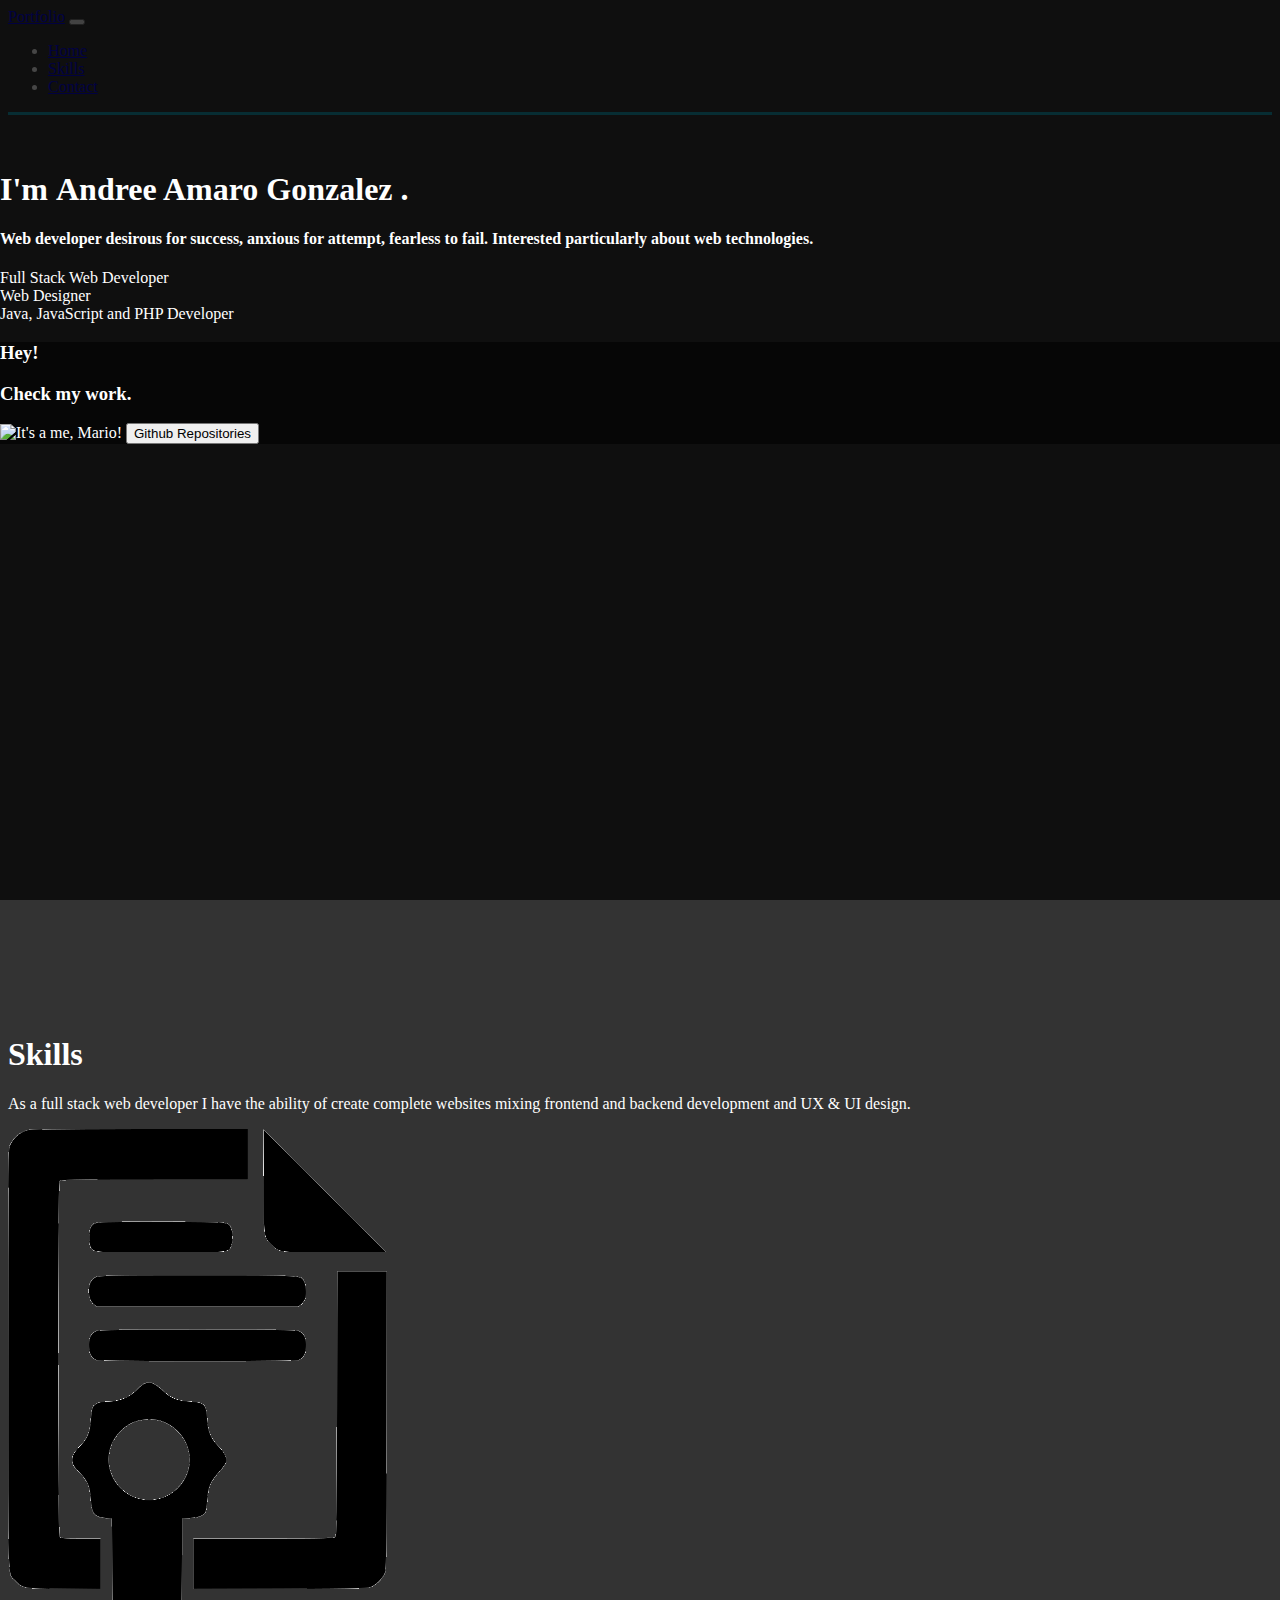
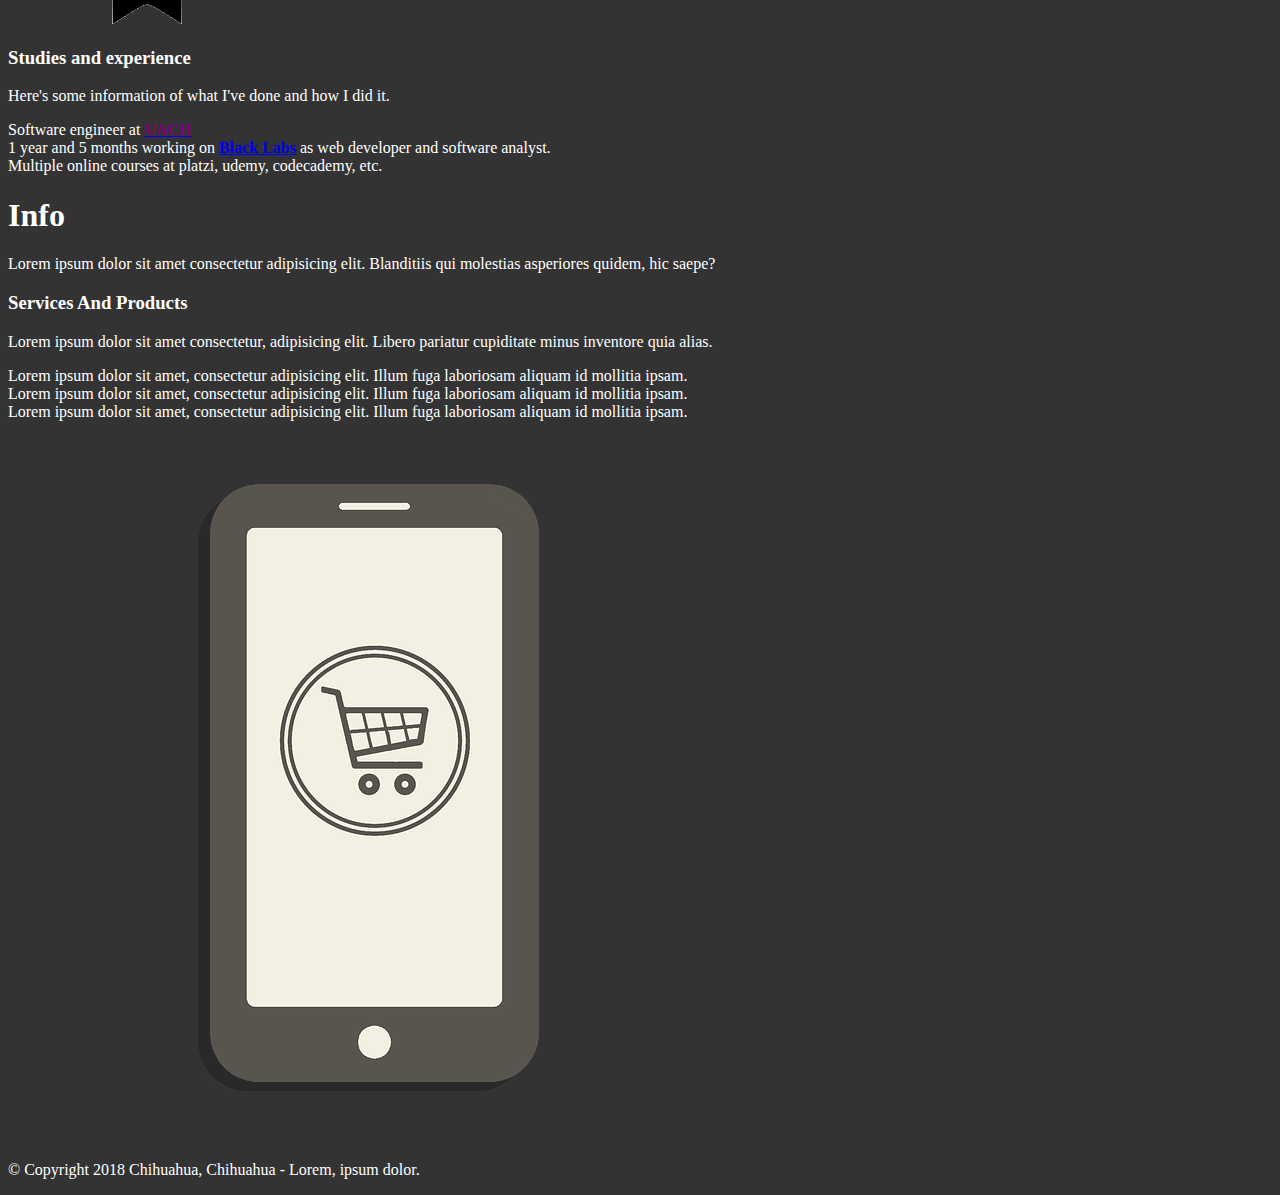
==== index.html @ 07a84fb4 "index.html on root" ====
<!DOCTYPE html>
<html lang="en">

<head>
    <meta charset="UTF-8">
    <meta name="viewport" content="width=device-width, user-scalable=no, initial-scale=1.0, maximun-scale=1.0, minimun-scale=1.0">
    <title>Andree - Portfolio</title>
    <!-- BOOTSTRAP CSS CDN -->
    <link rel="stylesheet" href="https://stackpath.bootstrapcdn.com/bootstrap/4.2.1/css/bootstrap.min.css" integrity="sha384-GJzZqFGwb1QTTN6wy59ffF1BuGJpLSa9DkKMp0DgiMDm4iYMj70gZWKYbI706tWS"
        crossorigin="anonymous">
    <!-- FONT AWESOME CDN -->
    <link rel="stylesheet" href="https://use.fontawesome.com/releases/v5.6.3/css/all.css" integrity="sha384-UHRtZLI+pbxtHCWp1t77Bi1L4ZtiqrqD80Kn4Z8NTSRyMA2Fd33n5dQ8lWUE00s/"
        crossorigin="anonymous">
    <!-- CUSTOM CSS -->
    <link rel="stylesheet" href="../main.css">
</head>

<body>
    <div class="contenedor">
        <!-- NAVIGATION -->

        <nav class="navbar navbar-expand-sm bg-dark navbar-dark fixed-top">
            <div class="container">
                <a href="index.html" class="navbar-brand">Portfolio</a>
                <button class="navbar-toggler" data-toggle="collapse" data-target="#navbarCollapse">
                    <span class="navbar-toggler-icon"></span>
                </button>
                <div class="collapse navbar-collapse" id="navbarCollapse">
                    <ul class="navbar-nav ml-auto">
                        <li class="nav-item">
                            <a href="#home-section" class="nav-link">Home</a>
                        </li>
                        <li class="nav-item">
                            <a href="#skills-section" class="nav-link">Skills</a>
                        </li>
                        <li class="nav-item">
                            <a href="#contact-section" class="nav-link">Contact</a>
                        </li>
                    </ul>
                </div>
            </div>
        </nav>

        <!-- HOME -->
        <header id="home-section">
            <div class="dark-overlay">
                <div class="home-inner">
                    <div class="container">
                        <div class="row">
                            <div class="col-8 d-none d-sm-block">
                                <h1 class="display-4">I'm <strong>Andree</strong> Amaro Gonzalez .</h1>
                                <h4 class="text-muted">Web developer desirous for success, anxious for attempt,
                                    fearless to
                                    fail. Interested particularly about web technologies.</h4>
                                <!-- ITEM -->
                                <div class="d-flex flex-row">
                                    <div class="p-4">
                                        <i class="fas fa-certificate"></i>
                                    </div>
                                    <div class="p-4">
                                        Full Stack Web Developer
                                    </div>
                                </div>
                                <div class="d-flex flex-row">
                                    <div class="p-4">
                                        <i class="fas fa-certificate"></i>
                                    </div>
                                    <div class="p-4">
                                        Web Designer
                                    </div>
                                </div>
                                <div class="d-flex flex-row">
                                    <div class="p-4">
                                        <i class="fas fa-certificate"></i>
                                    </div>
                                    <div class="p-4">
                                        Java, JavaScript and PHP Developer
                                    </div>
                                </div>
                            </div>
                            <div class="col-12 col-sm-4 col-md-4 col-lg-4">
                                <div class="card text-center" style="background-color: rgba(0, 0, 0, .6);">
                                    <div class="card-body">
                                        <h3>Hey! <p class="text-muted">Check my work.</p>
                                        </h3>
                                        <form target="_blank" action="https://github.com/Amagon96?tab=repositories">
                                            <img class="img-fluid mb-3 rounded" src="https://avatars2.githubusercontent.com/u/32024324?s=400&u=a776070a0a4a787e5e0505cabc097e272eafcf6f&v=4"
                                                alt="It's a me, Mario!">
                                            <input type="submit" value="Github Repositories" class="btn btn-outline-light btn-block">
                                        </form>
                                    </div>
                                </div>
                            </div>
                        </div>
                    </div>
                </div>
            </div>
        </header>

        <!-- SKILLS HEADER -->
        <section class="bg-info" id="skills-section">
            <div class="container">
                <div class="row">
                    <div class="text-center p-5">
                        <h1 class="display-4"><strong>Skills</strong></h1>
                        <p class="lead">As a full stack web developer I have the ability of create complete websites
                            mixing frontend and backend development and UX & UI design.</p>
                    </div>
                </div>
            </div>
        </section>

        <!-- SKILLS -->
        <section class="info-section bg-light text-muted py-5">
            <div class="container">
                <div class="row">
                    <div class="col-md-6">
                        <img class="img-fluid img-certificate" src="../img/img1.png" alt="img1">
                    </div>
                    <div class="col-md-6">
                        <h3>Studies and experience</h3>
                        <p>
                            Here's some information of what I've done and how I did it.
                        </p>
                        <!-- ITEM -->
                        <div class="d-flex flex-row">
                            <div class="p-4">
                                <i class="fas fa-certificate"></i>
                            </div>
                            <div class="p-4">
                                Software engineer at <a href="https://www.uach.mx/" target="_blank" class="badge badge-warning"><strong
                                        style="color: purple;">UACH</strong></a>
                            </div>
                        </div>
                        <div class="d-flex flex-row">
                            <div class="py-5 px-4">
                                <i class="fas fa-certificate"></i>
                            </div>
                            <div class="p-4">
                                1 year and 5 months working on <a href="http://www.blacklabs.mx/" target="_blank" class="badge badge-dark"><strong
                                        class="text-success">Black Labs</strong></a> as web developer and software
                                analyst.
                            </div>
                        </div>
                        <div class="d-flex flex-row">
                            <div class="p-4">
                                <i class="fas fa-certificate"></i>
                            </div>
                            <div class="p-4">
                                Multiple online courses at platzi, udemy, codecademy, etc.
                            </div>
                        </div>
                    </div>
                </div>
            </div>
        </section>

        <!-- CONTACT HEADER -->
        <section class="info-head-section">
            <div class="container">
                <div class="row">
                    <div class="text-center p-5">
                        <h1 class="display-4">Info</h1>
                        <p class="lead">Lorem ipsum dolor sit amet consectetur adipisicing elit. Blanditiis qui
                            molestias
                            asperiores quidem, hic saepe?
                        </p>
                    </div>
                </div>
            </div>
        </section>

        <!-- CONTACT -->
        <section class="info-section bg-light text-muted py-5" id="contact-section">
            <div class="container">
                <div class="row">
                    <div class="col-md-6">
                        <h3>Services And Products</h3>
                        <p>Lorem ipsum dolor sit amet consectetur, adipisicing elit. Libero pariatur cupiditate minus
                            inventore quia alias.</p>
                        <!-- ITEM -->
                        <div class="d-flex flex-row">
                            <div class="p-4">
                                <i class="fas fa-certificate"></i>
                            </div>
                            <div class="p4">
                                Lorem ipsum dolor sit amet, consectetur adipisicing elit. Illum fuga laboriosam aliquam
                                id
                                mollitia ipsam.
                            </div>
                        </div>
                        <div class="d-flex flex-row">
                            <div class="p-4">
                                <i class="fas fa-certificate"></i>
                            </div>
                            <div class="p4">
                                Lorem ipsum dolor sit amet, consectetur adipisicing elit. Illum fuga laboriosam aliquam
                                id
                                mollitia ipsam.
                            </div>
                        </div>
                        <div class="d-flex flex-row">
                            <div class="p-4">
                                <i class="fas fa-certificate"></i>
                            </div>
                            <div class="p4">
                                Lorem ipsum dolor sit amet, consectetur adipisicing elit. Illum fuga laboriosam aliquam
                                id
                                mollitia ipsam.
                            </div>
                        </div>
                    </div>
                    <div class="col-md-6">
                        <img src="../img/img2.png" alt="img1" class="img-fluid mb-3 rounded-circle">
                    </div>
                </div>
            </div>
        </section>

        <!-- FOOTER -->
        <footer class="container">
            <div class="row">
                <div class="col-md-12 p-5">
                    <p class="text-center">&copy; Copyright 2018 Chihuahua, Chihuahua - Lorem, ipsum dolor.</p>
                </div>
            </div>
        </footer>
    </div>
    <!-- BOOTSTRAP JS CDN -->
    <script src="https://code.jquery.com/jquery-3.3.1.slim.min.js" integrity="sha384-q8i/X+965DzO0rT7abK41JStQIAqVgRVzpbzo5smXKp4YfRvH+8abtTE1Pi6jizo"
        crossorigin="anonymous"></script>
    <script src="https://cdnjs.cloudflare.com/ajax/libs/popper.js/1.14.6/umd/popper.min.js" integrity="sha384-wHAiFfRlMFy6i5SRaxvfOCifBUQy1xHdJ/yoi7FRNXMRBu5WHdZYu1hA6ZOblgut"
        crossorigin="anonymous"></script>
    <script src="https://stackpath.bootstrapcdn.com/bootstrap/4.2.1/js/bootstrap.min.js" integrity="sha384-B0UglyR+jN6CkvvICOB2joaf5I4l3gm9GU6Hc1og6Ls7i6U/mkkaduKaBhlAXv9k"
        crossorigin="anonymous">
        </script>
</body>

</html>
---- main.css ----
body{
    background-color: #333333;
    color: #ffffff;
}

.navbar{
    border-bottom: #17A2B8 3px solid;
    opacity: .9;
}

#home-section{
    background: url('./img/bg.jpg') no-repeat;
    min-height: 100vh;
    background-size: cover;
    background-attachment: fixed;
}

.dark-overlay{
    background-color: rgba(0, 0, 0, .7);
    position: absolute;
    left: 0;
    top: 0;
    width: 100%;
    height: 100%;
}

.home-inner{
    padding-top: 150px;
}

.img-certificate{
    max-height: 55vh;
}

@media (max-width: 992px) {
    .home-inner{
        padding-top: 100px;
    }
}

@media (max-width: 575px) {
    .home-inner{
        padding-top: 80px;
    }
}
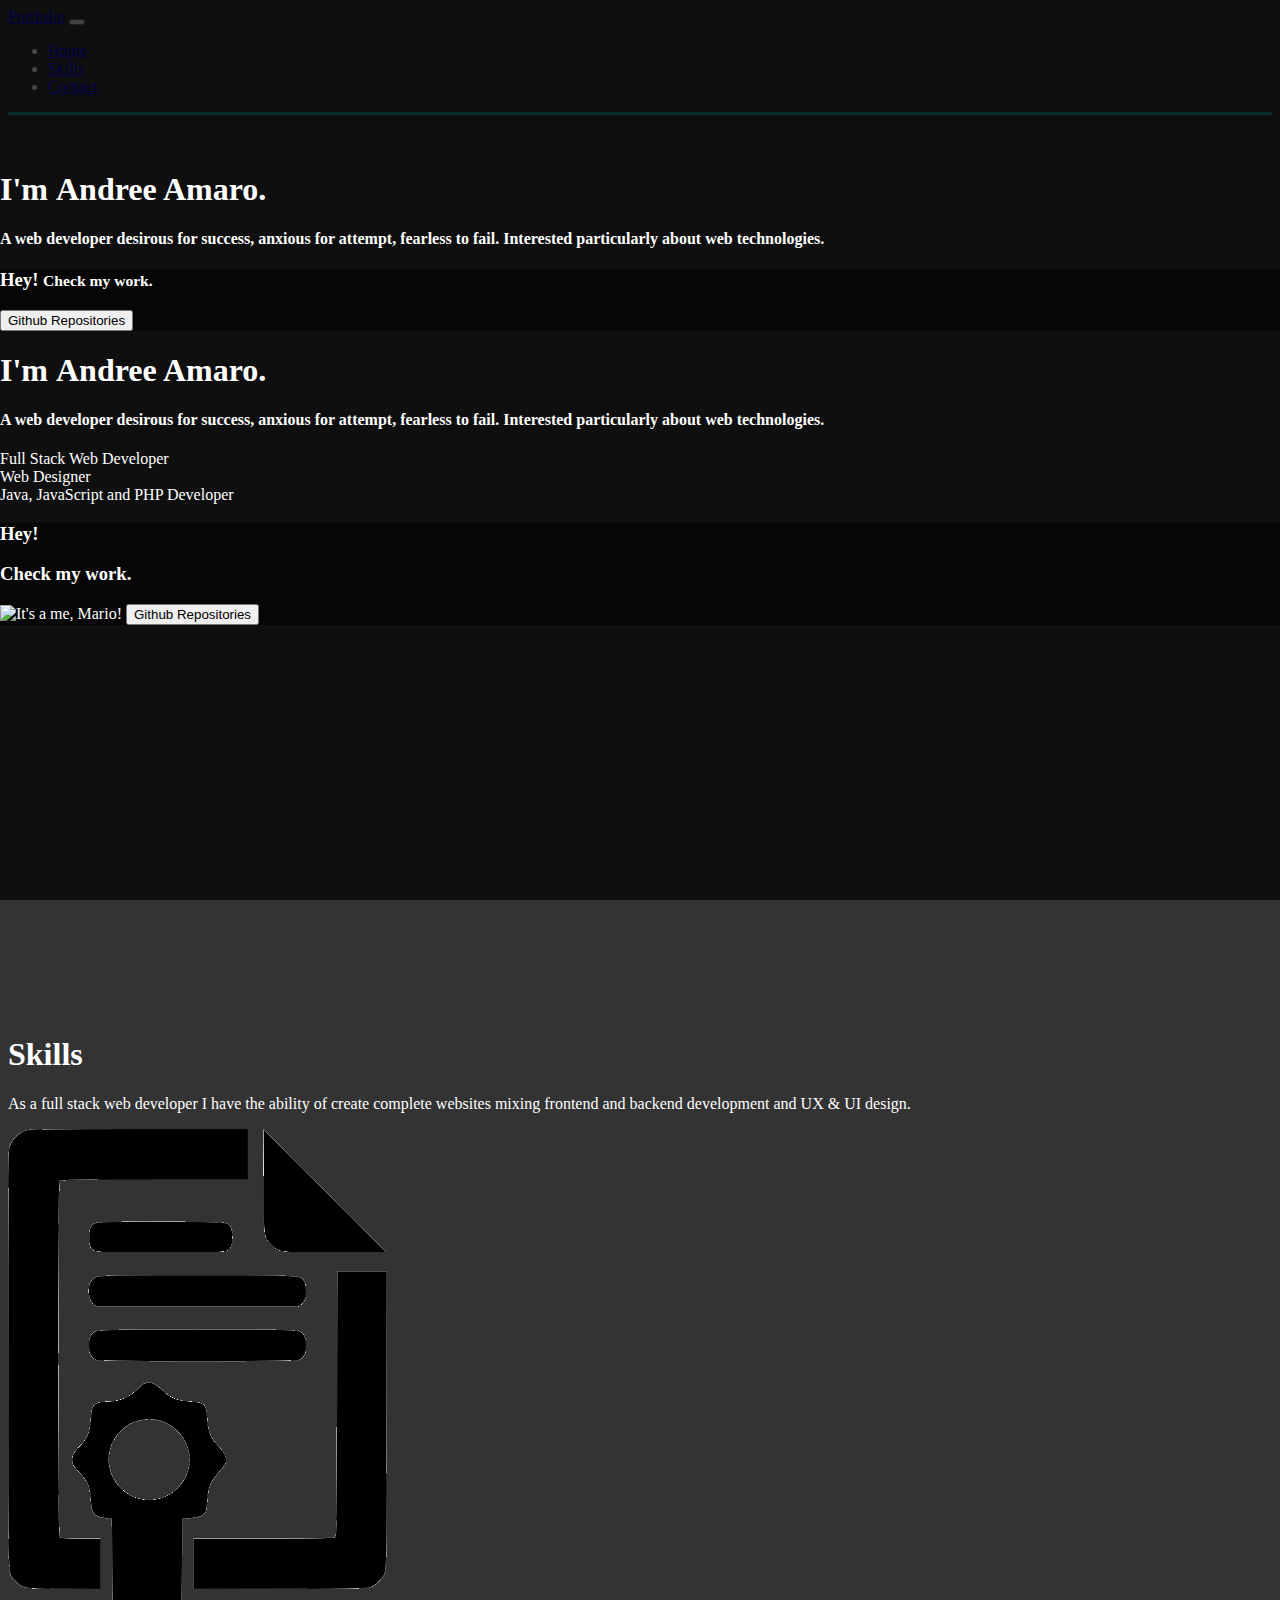
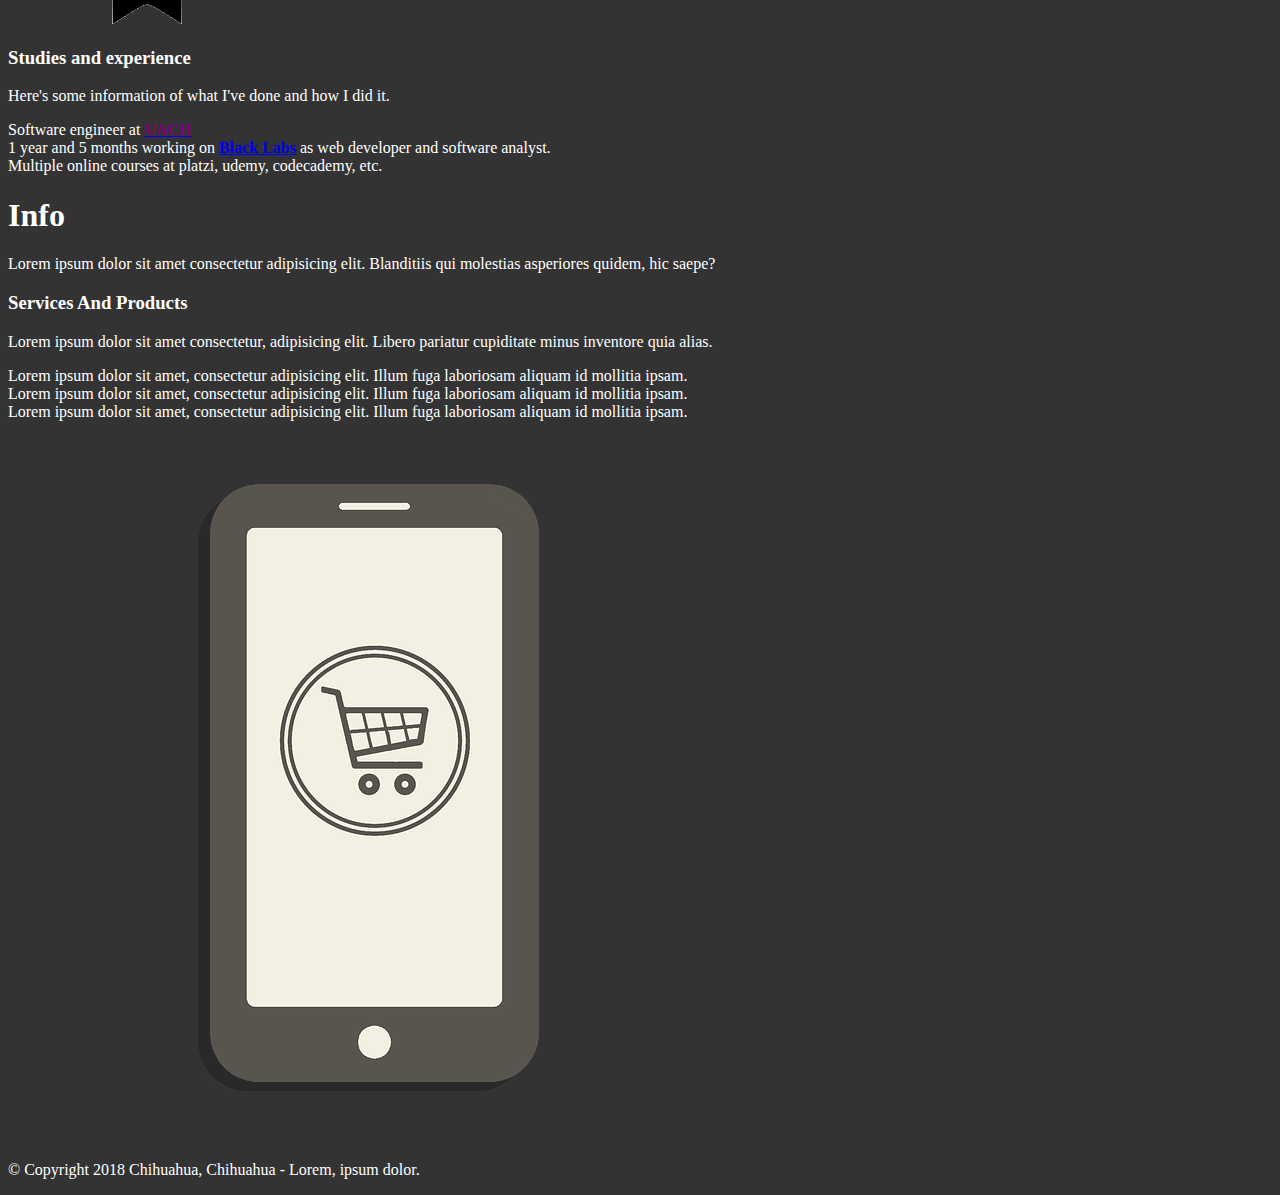
==== commit 79ef7f70: "Adjust on landscape view" ====
--- a/index.html
+++ b/index.html
@@ -12,7 +12,7 @@
     <link rel="stylesheet" href="https://use.fontawesome.com/releases/v5.6.3/css/all.css" integrity="sha384-UHRtZLI+pbxtHCWp1t77Bi1L4ZtiqrqD80Kn4Z8NTSRyMA2Fd33n5dQ8lWUE00s/"
         crossorigin="anonymous">
     <!-- CUSTOM CSS -->
-    <link rel="stylesheet" href="../main.css">
+    <link rel="stylesheet" href="main.css">
 </head>
 
 <body>
@@ -47,11 +47,28 @@
                 <div class="home-inner">
                     <div class="container">
                         <div class="row">
-                            <div class="col-8 d-none d-sm-block">
-                                <h1 class="display-4">I'm <strong>Andree</strong> Amaro Gonzalez .</h1>
-                                <h4 class="text-muted">Web developer desirous for success, anxious for attempt,
-                                    fearless to
-                                    fail. Interested particularly about web technologies.</h4>
+                            <div class=" col-12 d-none show-on-sm-portrait">
+                                <h1 class="display-6">I'm <strong>Andree</strong> Amaro.</h1>
+                                <h4 class="text-muted">A web developer desirous for success, anxious for attempt,
+                                    fearless to fail. Interested particularly about web technologies.
+                                </h4>
+                                <div class="card text-center" style="background-color: rgba(0, 0, 0, .6);">
+                                    <div class="card-body">
+                                            <h3>
+                                                    Hey!
+                                                    <small class="text-muted">Check my work.</small>
+                                                  </h3>
+                                        <form target="_blank" action="https://github.com/Amagon96?tab=repositories">
+                                            <input type="submit" value="Github Repositories" class="btn btn-outline-light btn-block">
+                                        </form>
+                                    </div>
+                                </div>
+                            </div>
+                            <div class="col-8 d-none d-sm-block hide-on-sm-portrait">
+                                <h1 class="display-4">I'm <strong>Andree</strong> Amaro.</h1>
+                                <h4 class="text-muted">A web developer desirous for success, anxious for attempt,
+                                    fearless to fail. Interested particularly about web technologies.
+                                </h4>
                                 <!-- ITEM -->
                                 <div class="d-flex flex-row">
                                     <div class="p-4">
@@ -78,7 +95,7 @@
                                     </div>
                                 </div>
                             </div>
-                            <div class="col-12 col-sm-4 col-md-4 col-lg-4">
+                            <div class="col-12 col-sm-4 col-md-4 col-lg-4 hide-on-sm-portrait">
                                 <div class="card text-center" style="background-color: rgba(0, 0, 0, .6);">
                                     <div class="card-body">
                                         <h3>Hey! <p class="text-muted">Check my work.</p>
@@ -115,7 +132,7 @@
             <div class="container">
                 <div class="row">
                     <div class="col-md-6">
-                        <img class="img-fluid img-certificate" src="../img/img1.png" alt="img1">
+                        <img class="img-fluid img-certificate" src="./img/img1.png" alt="img1">
                     </div>
                     <div class="col-md-6">
                         <h3>Studies and experience</h3>
@@ -211,7 +228,7 @@
                         </div>
                     </div>
                     <div class="col-md-6">
-                        <img src="../img/img2.png" alt="img1" class="img-fluid mb-3 rounded-circle">
+                        <img src="./img/img2.png" alt="img1" class="img-fluid mb-3 rounded-circle">
                     </div>
                 </div>
             </div>
--- a/main.css
+++ b/main.css
@@ -42,4 +42,16 @@
     .home-inner{
         padding-top: 80px;
     }
-}+}
+
+@media screen and (max-width: 700px){
+    .hide-on-sm-portrait{
+        display:none !important;
+    }
+    .show-on-sm-portrait{
+        display: block !important;
+    }
+    .home-inner{
+        padding-top: 75px;
+    }
+ }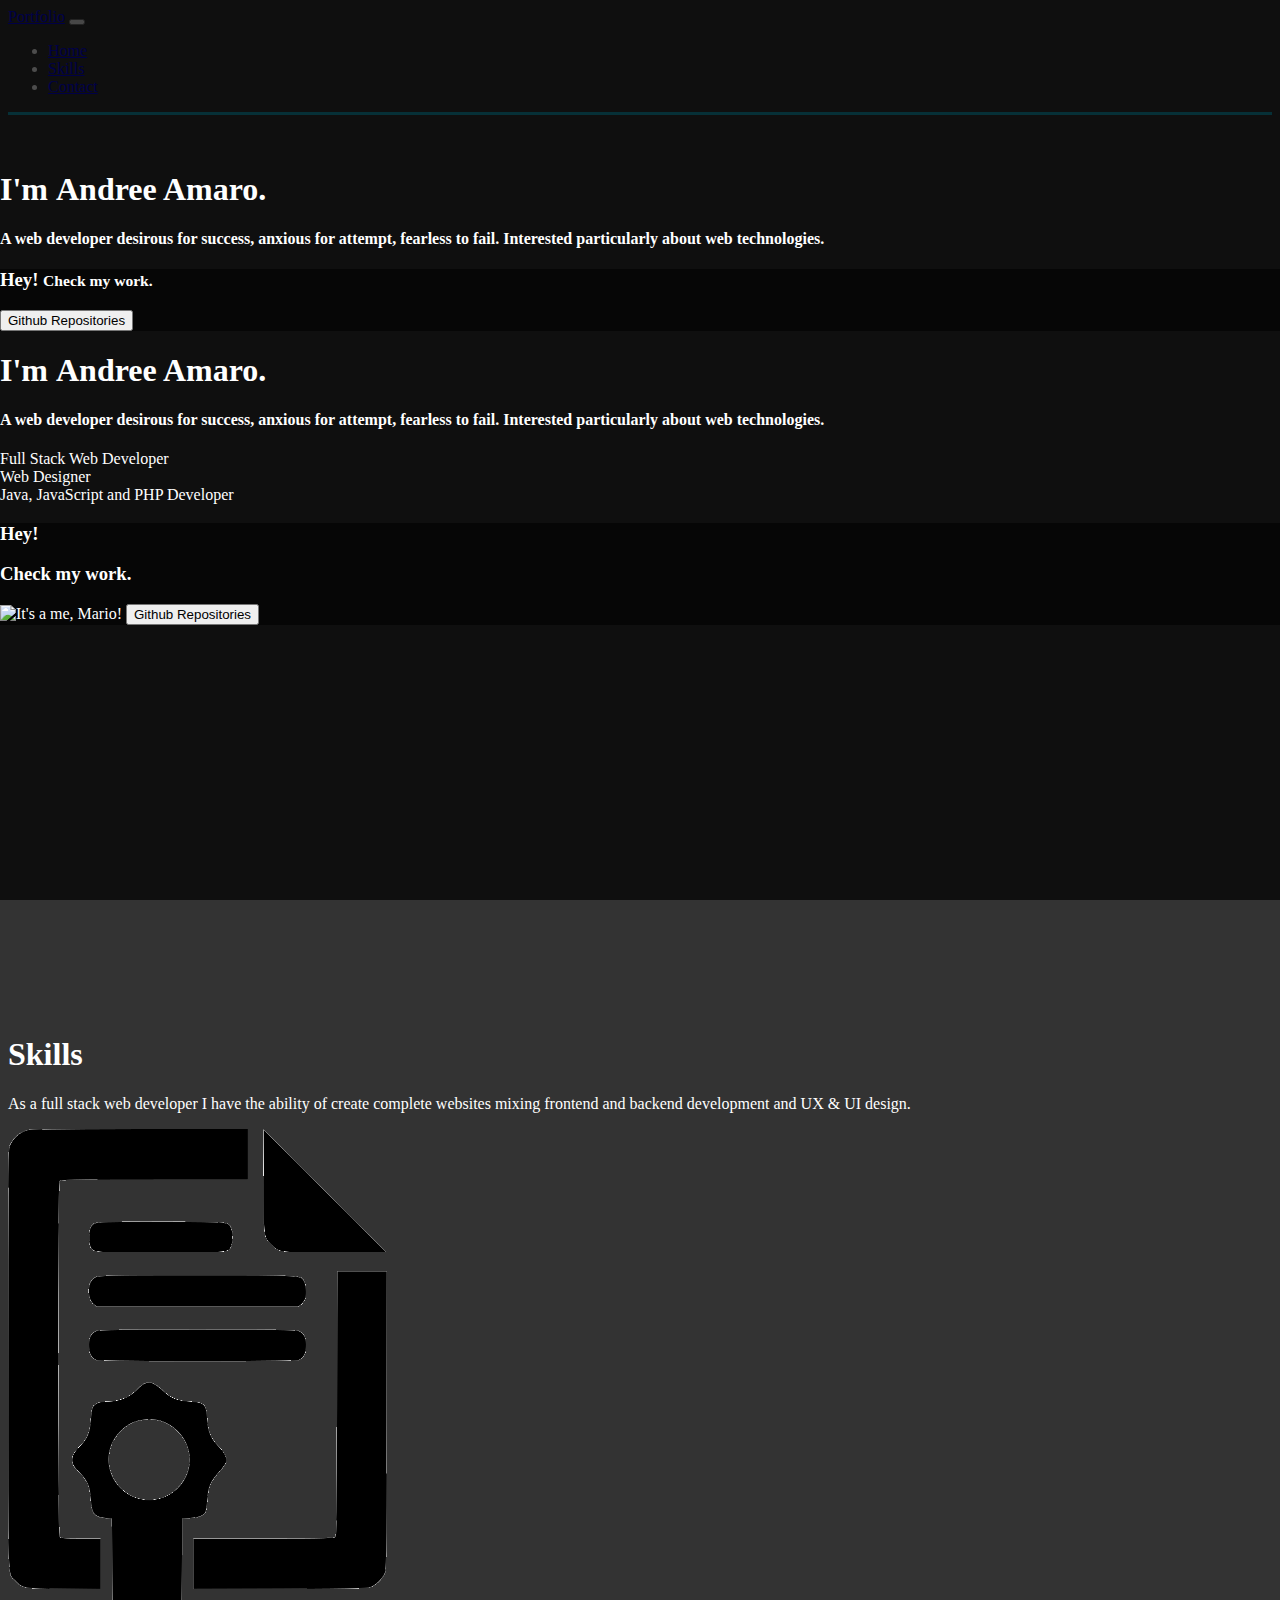
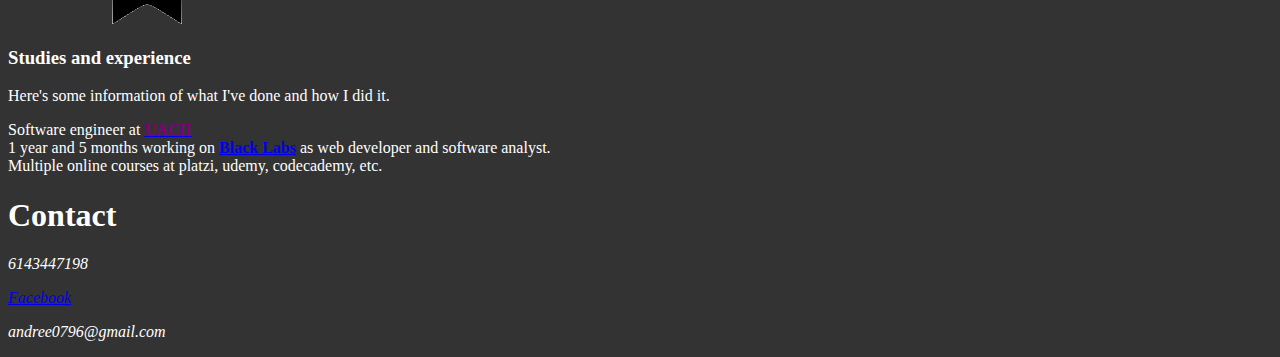
==== commit f242c892: "Se combinan footer y la sección 'contact'" ====
--- a/index.html
+++ b/index.html
@@ -3,7 +3,29 @@
 
 <head>
     <meta charset="UTF-8">
-    <meta name="viewport" content="width=device-width, user-scalable=no, initial-scale=1.0, maximun-scale=1.0, minimun-scale=1.0">
+    <!-- ****** faviconit.com faviconos ****** -->
+    <link rel="shortcut icon" href="img/favicon.ico">
+    <link rel="icon" sizes="16x16 32x32 64x64" href="img/favicon.ico">
+    <link rel="icon" type="image/png" sizes="196x196" href="img/favicon-192.png">
+    <link rel="icon" type="image/png" sizes="160x160" href="img/favicon-160.png">
+    <link rel="icon" type="image/png" sizes="96x96" href="img/favicon-96.png">
+    <link rel="icon" type="image/png" sizes="64x64" href="img/favicon-64.png">
+    <link rel="icon" type="image/png" sizes="32x32" href="img/favicon-32.png">
+    <link rel="icon" type="image/png" sizes="16x16" href="img/favicon-16.png">
+    <link rel="apple-touch-icon" href="img/favicon-57.png">
+    <link rel="apple-touch-icon" sizes="114x114" href="img/favicon-114.png">
+    <link rel="apple-touch-icon" sizes="72x72" href="img/favicon-72.png">
+    <link rel="apple-touch-icon" sizes="144x144" href="img/favicon-144.png">
+    <link rel="apple-touch-icon" sizes="60x60" href="img/favicon-60.png">
+    <link rel="apple-touch-icon" sizes="120x120" href="img/favicon-120.png">
+    <link rel="apple-touch-icon" sizes="76x76" href="img/favicon-76.png">
+    <link rel="apple-touch-icon" sizes="152x152" href="img/favicon-152.png">
+    <link rel="apple-touch-icon" sizes="180x180" href="img/favicon-180.png">
+    <meta name="msapplication-TileColor" content="#FFFFFF">
+    <meta name="msapplication-TileImage" content="img/favicon-144.png">
+    <meta name="msapplication-config" content="img/browserconfig.xml">
+    <!-- ****** faviconit.com faviconos ****** -->
+    <meta name="viewport" content="width=device-width,initial-scale=1">
     <title>Andree - Portfolio</title>
     <!-- BOOTSTRAP CSS CDN -->
     <link rel="stylesheet" href="https://stackpath.bootstrapcdn.com/bootstrap/4.2.1/css/bootstrap.min.css" integrity="sha384-GJzZqFGwb1QTTN6wy59ffF1BuGJpLSa9DkKMp0DgiMDm4iYMj70gZWKYbI706tWS"
@@ -54,10 +76,10 @@
                                 </h4>
                                 <div class="card text-center" style="background-color: rgba(0, 0, 0, .6);">
                                     <div class="card-body">
-                                            <h3>
-                                                    Hey!
-                                                    <small class="text-muted">Check my work.</small>
-                                                  </h3>
+                                        <h3>
+                                            Hey!
+                                            <small class="text-muted">Check my work.</small>
+                                        </h3>
                                         <form target="_blank" action="https://github.com/Amagon96?tab=repositories">
                                             <input type="submit" value="Github Repositories" class="btn btn-outline-light btn-block">
                                         </form>
@@ -172,73 +194,25 @@
             </div>
         </section>
 
-        <!-- CONTACT HEADER -->
-        <section class="info-head-section">
-            <div class="container">
-                <div class="row">
-                    <div class="text-center p-5">
-                        <h1 class="display-4">Info</h1>
-                        <p class="lead">Lorem ipsum dolor sit amet consectetur adipisicing elit. Blanditiis qui
-                            molestias
-                            asperiores quidem, hic saepe?
-                        </p>
-                    </div>
-                </div>
-            </div>
-        </section>
-
-        <!-- CONTACT -->
-        <section class="info-section bg-light text-muted py-5" id="contact-section">
-            <div class="container">
-                <div class="row">
-                    <div class="col-md-6">
-                        <h3>Services And Products</h3>
-                        <p>Lorem ipsum dolor sit amet consectetur, adipisicing elit. Libero pariatur cupiditate minus
-                            inventore quia alias.</p>
-                        <!-- ITEM -->
-                        <div class="d-flex flex-row">
-                            <div class="p-4">
-                                <i class="fas fa-certificate"></i>
-                            </div>
-                            <div class="p4">
-                                Lorem ipsum dolor sit amet, consectetur adipisicing elit. Illum fuga laboriosam aliquam
-                                id
-                                mollitia ipsam.
-                            </div>
-                        </div>
-                        <div class="d-flex flex-row">
-                            <div class="p-4">
-                                <i class="fas fa-certificate"></i>
-                            </div>
-                            <div class="p4">
-                                Lorem ipsum dolor sit amet, consectetur adipisicing elit. Illum fuga laboriosam aliquam
-                                id
-                                mollitia ipsam.
-                            </div>
-                        </div>
-                        <div class="d-flex flex-row">
-                            <div class="p-4">
-                                <i class="fas fa-certificate"></i>
-                            </div>
-                            <div class="p4">
-                                Lorem ipsum dolor sit amet, consectetur adipisicing elit. Illum fuga laboriosam aliquam
-                                id
-                                mollitia ipsam.
-                            </div>
-                        </div>
-                    </div>
-                    <div class="col-md-6">
-                        <img src="./img/img2.png" alt="img1" class="img-fluid mb-3 rounded-circle">
-                    </div>
-                </div>
-            </div>
-        </section>
 
         <!-- FOOTER -->
-        <footer class="container">
-            <div class="row">
-                <div class="col-md-12 p-5">
-                    <p class="text-center">&copy; Copyright 2018 Chihuahua, Chihuahua - Lorem, ipsum dolor.</p>
+        <footer class="container" id="contact-section">
+            <div class="text-center p-4">
+                <div class="row">
+                    <div class="col-12">
+                        <h1 class="display-4"><strong>Contact</strong></h1>
+                    </div>
+                </div>
+                <div class="row">
+                    <div class="col-4">
+                        <i class="fas fa-mobile-alt">&#32;<p class="badge badge-light">6143447198</p> </i>
+                    </div>
+                    <div class="col-4">
+                        <i class="fab fa-facebook-square">&#32;<a class="badge badge-light" href="https://facebook.com/andree.amaro.glez">Facebook</a></i>
+                    </div>
+                    <div class="col-4">
+                        <i class="fas fa-at">&#32;<p class="badge badge-light">andree0796@gmail.com</p> </i>
+                    </div>
                 </div>
             </div>
         </footer>
--- a/main.css
+++ b/main.css
@@ -5,7 +5,6 @@
 
 .navbar{
     border-bottom: #17A2B8 3px solid;
-    opacity: .9;
 }
 
 #home-section{
@@ -44,7 +43,7 @@
     }
 }
 
-@media screen and (max-width: 700px){
+@media screen and (max-width: 700px) and (orientation: landscape){
     .hide-on-sm-portrait{
         display:none !important;
     }
